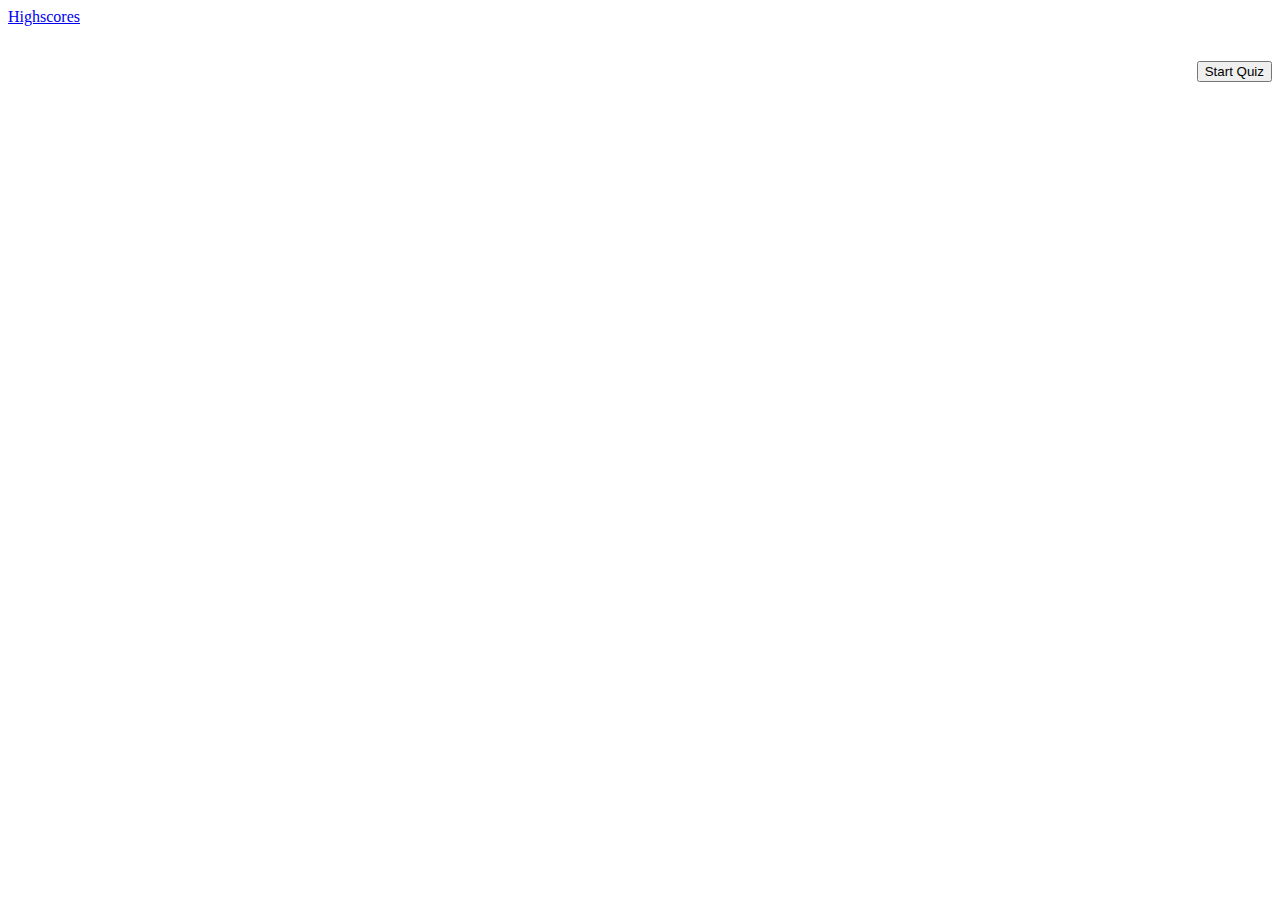
==== index.html @ d296c87d "initial commit" ====
<!DOCTYPE html>
<html lang="en">

<head>
    <meta charset="UTF-8">
    <meta http-equiv="X-UA-Compatible" content="IE=edge">
    <meta name="viewport" content="width=device-width, initial-scale=1.0">
    <link rel="stylesheet" href="style.css">
    
<title>Code Quiz</title>
</head>

<body>
<a href="index2.html">Highscores</a>
<h1 class="timer" style="text-align:right;" h1>
<div id="main"></div>

<button class="button">Start Quiz</button>










 <script src="./script.js"></script>
   
</body>
</html>
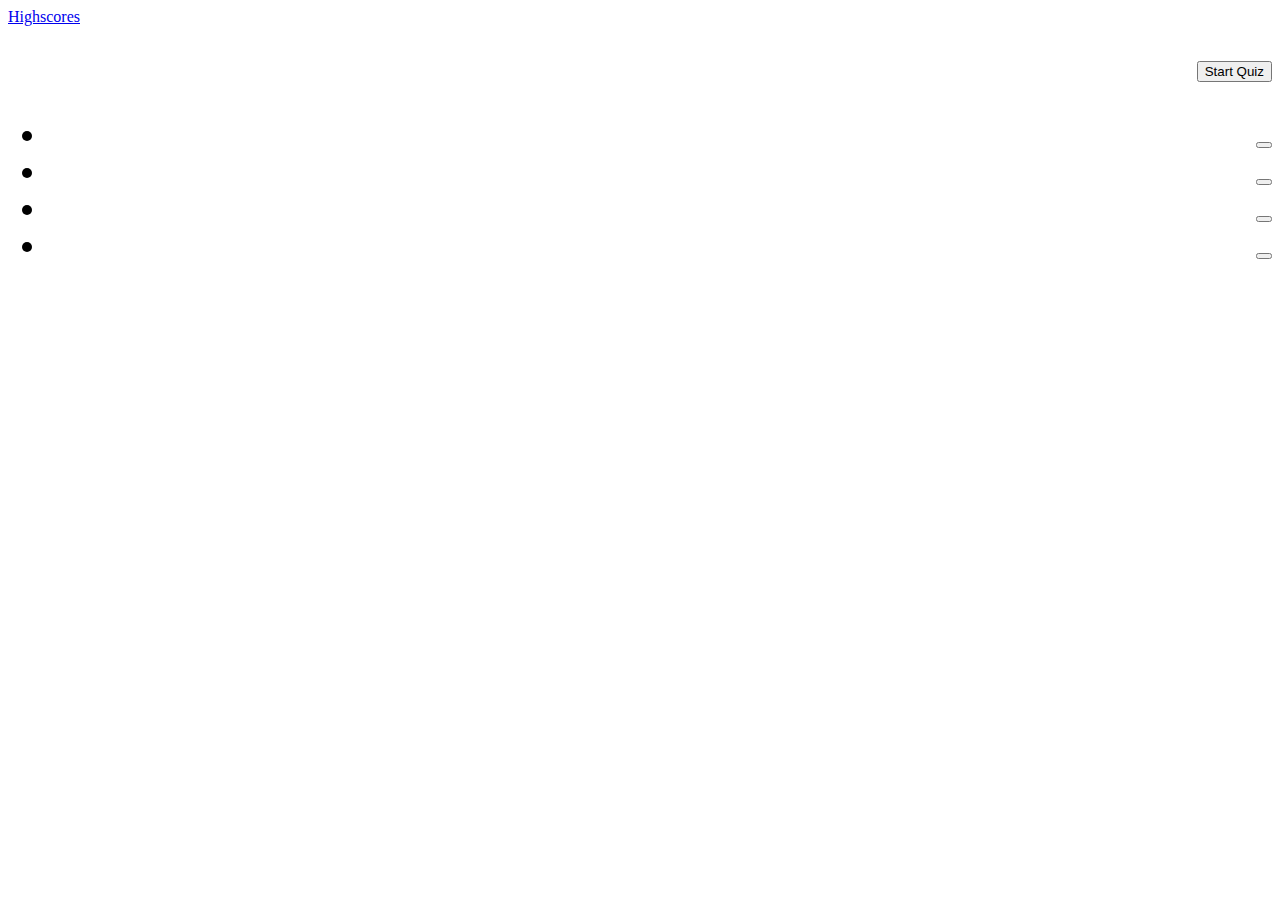
==== commit e1b4efe7: "updated index with buttons" ====
--- a/index.html
+++ b/index.html
@@ -13,10 +13,42 @@
 <body>
 <a href="index2.html">Highscores</a>
 <h1 class="timer" style="text-align:right;" h1>
-<div id="main"></div>
+<main id="main">
+<button class="startButton">Start Quiz</button>
 
-<button class="button">Start Quiz</button>
+<section id="questionContainer" class="hide">
+    <div id="question"></div>
+    <ul id="answerChoices" class="answerChoicesLayout">
+        <li>
+            <button class="buttons" id="btn1"></button>
+        </li>
+        <li> 
+            <button class="buttons" id="btn2"></button>
+        </li>
+        <li>
+            <button class="buttons" id="btn3"></button>
+        </li>
+        <li>
+            <button class="buttons" id="btn4"></button>
+        </li>
+        </ul>
 
+
+
+</section>
+
+
+
+
+
+
+
+
+
+
+
+
+</main>
 
 
 
